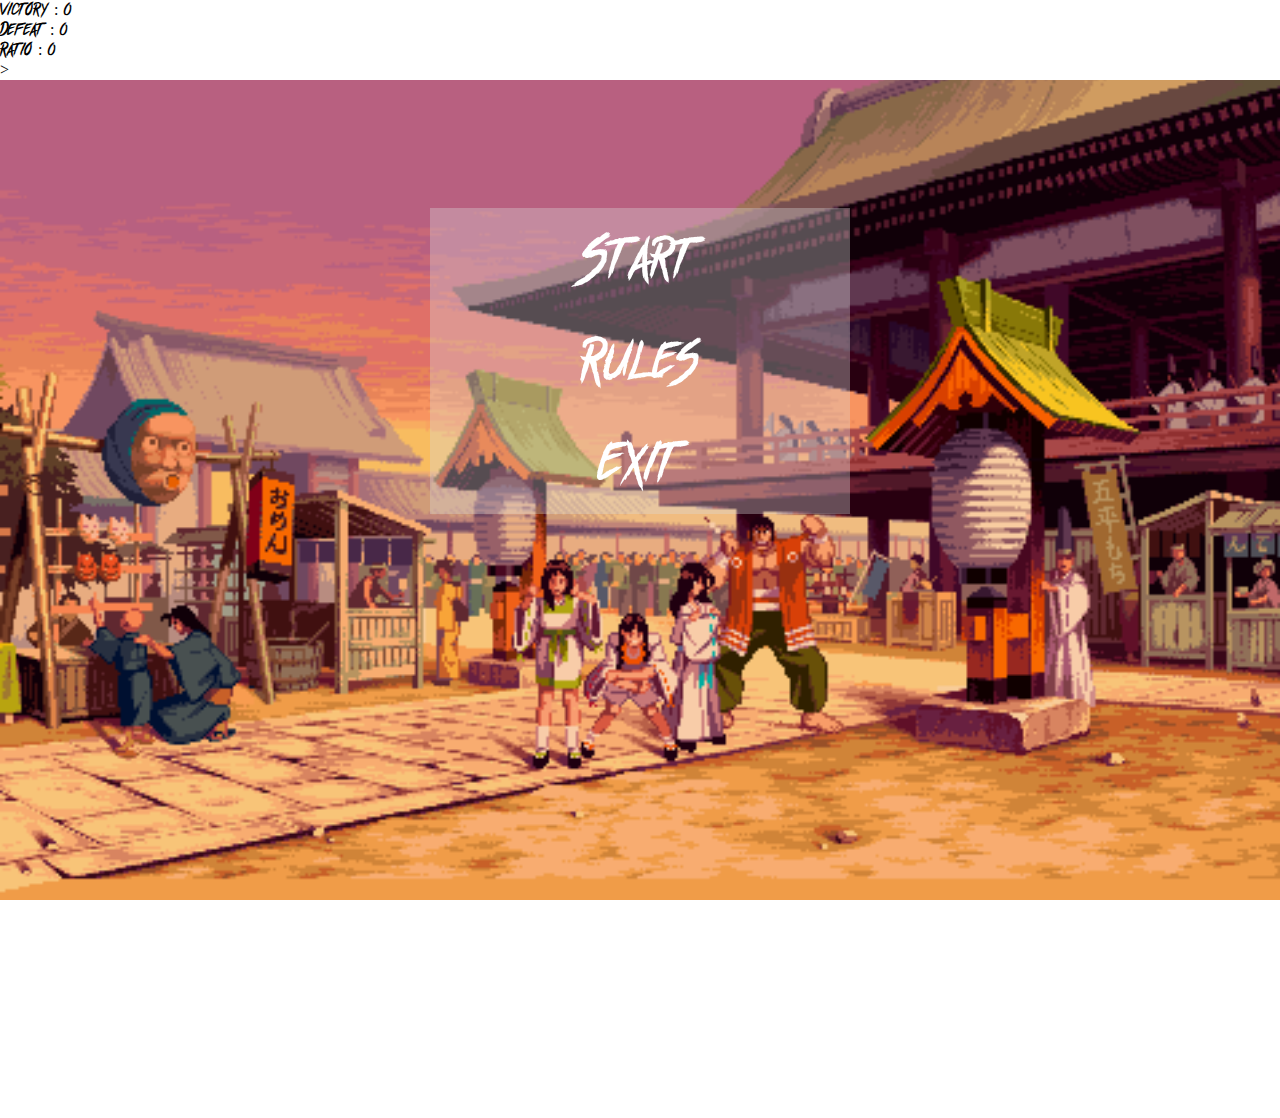
==== index.html @ 9429f016 "Ajout HTML première page" ====
<!DOCTYPE html>
<html lang="fr">
  <head>
    <meta charset="UTF-8" />
    <meta http-equiv="X-UA-Compatible" content="IE=edge" />
    <meta name="viewport" content="width=device-width, initial-scale=1.0" />
    <title>Shifumi</title>
    <link rel="stylesheet" href="assets/css/style.css" />
    <script async src="assets/js/function.js"></script>
  </head>

  <body>
    <section id="menu">
      <div class="scores">
        <div class="victory">
          <a>Victory : 0</a>
        </div>
        <div class="defeat">
          <a>Defeat : 0</a>
        </div>
        <div class="ratio">
          <a>Ratio : 0</a>
        </div>
      </div>
      >
      <div class="menu">
        <div class="box">
          <a class="button" href="game.html">Start</a>
        </div>
        <div class="box">
          <a class="button" href="#popup1">Rules</a>
        </div>
        <div id="popup1" class="overlay">
          <div class="popup">
            <h2>Rules :</h2>
            <a class="close" href="#">&times;</a>
            <div class="content">
              Once in three players reveal their hand (rock, paper or scissors)
              at the same time. The strongest shape wins and the player scores
              the winning point. If both players use the same form it is a draw.
            </div>
          </div>
        </div>
        <div class="box">
          <a class="button" id="test">Exit</a>
        </div>
      </div>
      <div class="logos">
        <div class="save">
          <svg
            class="button"
            width="75"
            height="75"
            viewBox="0 0 75 75"
            fill="none"
            xmlns="http://www.w3.org/2000/svg"
          >
            <path
              d="M59.375 56.25H15.625C13.8991 56.25 12.5 57.6491 12.5 59.375C12.5 61.1009 13.8991 62.5 15.625 62.5H59.375C61.1009 62.5 62.5 61.1009 62.5 59.375C62.5 57.6491 61.1009 56.25 59.375 56.25Z"
              fill="white"
            />
            <path
              d="M12.5 53.125V59.375C12.5 61.1009 13.8991 62.5 15.625 62.5C17.3509 62.5 18.75 61.1009 18.75 59.375V53.125C18.75 51.3991 17.3509 50 15.625 50C13.8991 50 12.5 51.3991 12.5 53.125Z"
              fill="white"
            />
            <path
              d="M56.25 53.125V59.375C56.25 61.1009 57.6491 62.5 59.375 62.5C61.1009 62.5 62.5 61.1009 62.5 59.375V53.125C62.5 51.3991 61.1009 50 59.375 50C57.6491 50 56.25 51.3991 56.25 53.125Z"
              fill="white"
            />
            <path
              d="M37.4998 46.875C36.852 46.8799 36.2186 46.6834 35.6873 46.3125L23.1873 37.5C22.5136 37.0221 22.0565 36.2969 21.916 35.4829C21.7755 34.6689 21.9629 33.8324 22.4373 33.1563C22.6742 32.8183 22.9756 32.5306 23.3242 32.3097C23.6729 32.0889 24.0618 31.9393 24.4685 31.8695C24.8753 31.7998 25.2919 31.8113 25.6941 31.9034C26.0964 31.9956 26.4765 32.1665 26.8123 32.4063L37.4998 39.875L48.1248 31.875C48.7879 31.3777 49.6213 31.1642 50.4418 31.2814C51.2623 31.3986 52.0026 31.837 52.4998 32.5C52.9971 33.1631 53.2106 33.9965 53.0934 34.817C52.9762 35.6374 52.5379 36.3777 51.8748 36.875L39.3748 46.25C38.8339 46.6557 38.176 46.875 37.4998 46.875Z"
              fill="white"
            />
            <path
              d="M37.5 40.625C36.6712 40.625 35.8763 40.2958 35.2903 39.7097C34.7042 39.1237 34.375 38.3288 34.375 37.5V12.5C34.375 11.6712 34.7042 10.8763 35.2903 10.2903C35.8763 9.70424 36.6712 9.375 37.5 9.375C38.3288 9.375 39.1237 9.70424 39.7097 10.2903C40.2958 10.8763 40.625 11.6712 40.625 12.5V37.5C40.625 38.3288 40.2958 39.1237 39.7097 39.7097C39.1237 40.2958 38.3288 40.625 37.5 40.625Z"
              fill="white"
            />
          </svg>
        </div>
      </div>
    </section>
  </body>
</html>
---- assets/css/style.css ----
/* Police */
@font-face {
    font-family: 'act_of_rejectionregular';
    src: url('../fonts/act_of_rejection-webfont.woff2') format('woff2'),
        url('../fonts/act_of_rejection-webfont.woff') format('woff');
}

/* élements de base + police */
* {
    margin: 0;
    padding: 0;
    text-decoration: none;
    font-family: 'act_of_rejectionregular';
}
/* Menu */
.menu {
    display: flex;
    flex-direction: column;
    align-items: center;
    text-align: center;
    padding-top: 10%;
    background: url("../img/bg1.gif") center center no-repeat fixed;
    background-size: cover;
    height: 90vh;
}

/* Boutons */
.button {
    font-size: 50px;
    padding: 10px;
    color: #fff;
    cursor: pointer;
    transition: all 0.3s ease-out;
}

.box {
    width: 380px;
    background: rgba(217, 217, 217, 0.35);
    padding: 20px;
}

/* Popup et Overlay */
.overlay {
    position: fixed;
    top: 0;
    bottom: 0;
    left: 0;
    right: 0;
    background: rgba(0, 0, 0, 0.7);
    transition: opacity 500ms;
    visibility: hidden;
    opacity: 0;
}

.overlay:target {
    visibility: visible;
    opacity: 1;
}

.popup {
    margin: 70px auto;
    padding: 20px;
    background: #fff;
    width: 30%;
    position: relative;
    transition: all 5s ease-in-out;
}

.popup h2 {
    margin-top: 0;
    color: #333;
    display: flex;
    justify-content: center;
    padding-bottom: 5%;
}

.popup .close {
    position: absolute;
    top: 20px;
    right: 30px;
    transition: all 200ms;
    font-size: 30px;
    font-weight: bold;
    text-decoration: none;
    color: #333;
}

.popup .content {
    max-height: 30%;
    overflow: auto;
}
@media only screen and (max-width: 600px) {

    * {
        margin: 0;
        padding: 0;
        text-decoration: none;
        font-family: 'act_of_rejectionregular';
    }
    .box{
        width: 50vw;
    }
    .menu{
        background: url("../img/bg1.gif") center center no-repeat fixed;
        background-size: cover;
        height: 100vh;
        display: flex;
        justify-content: center;
        align-items: center;
    }
  }
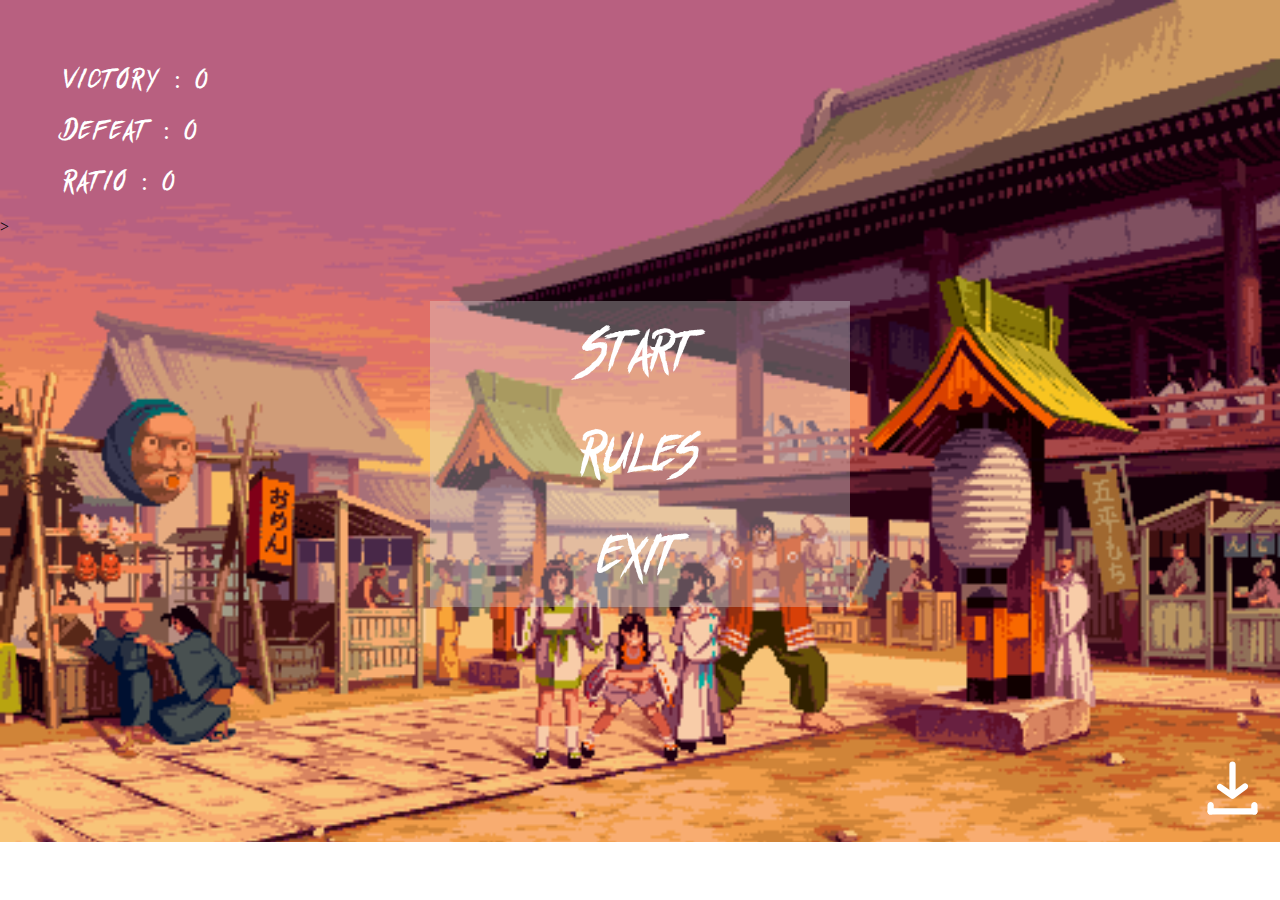
==== commit 605c2d78: "changement lien" ====
--- a/index.html
+++ b/index.html
@@ -6,7 +6,7 @@
     <meta name="viewport" content="width=device-width, initial-scale=1.0" />
     <title>Shifumi</title>
     <link rel="stylesheet" href="assets/css/style.css" />
-    <script async src="assets/js/function.js"></script>
+    <script async src="assets/js/script.js"></script>
   </head>
 
   <body>
--- a/assets/css/style.css
+++ b/assets/css/style.css
@@ -13,6 +13,24 @@
     font-family: 'act_of_rejectionregular';
 }
 /* Menu */
+#menu {
+    background: url("../img/bg1.gif") center center no-repeat fixed;
+    background-size: cover;
+}
+
+.scores {
+    padding-top: 5%;
+    padding-left: 5%;
+}
+
+.victory, .defeat, .ratio{
+    text-align: left;
+    margin-bottom: 20px;
+    color: #fff;
+    font-size: 25px;
+    letter-spacing: 3px;
+}
+
 .menu {
     display: flex;
     flex-direction: column;
@@ -22,6 +40,8 @@
     background: url("../img/bg1.gif") center center no-repeat fixed;
     background-size: cover;
     height: 90vh;
+    padding-top: 5%;
+    height: 49vh;
 }
 
 /* Boutons */
@@ -88,6 +108,11 @@
 .popup .content {
     max-height: 30%;
     overflow: auto;
+    font-family: Arial, Helvetica, sans-serif;
+}
+
+.save {
+    text-align: right;
 }
 @media only screen and (max-width: 600px) {
 
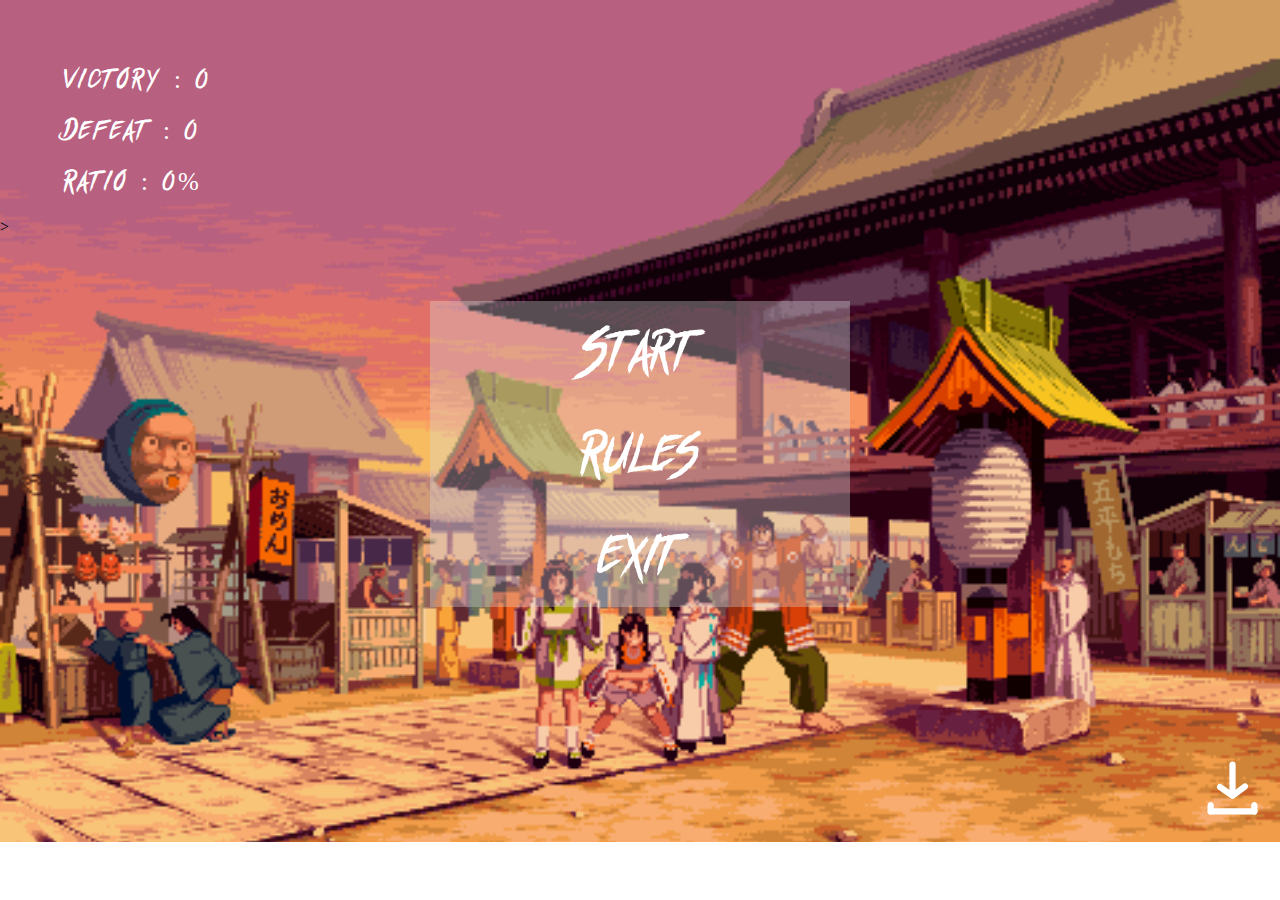
==== commit 5dae693f: "Ajout classe et %" ====
--- a/index.html
+++ b/index.html
@@ -19,7 +19,7 @@
           <a>Defeat : 0</a>
         </div>
         <div class="ratio">
-          <a>Ratio : 0</a>
+          <a>Ratio : 0%</a>
         </div>
       </div>
       >
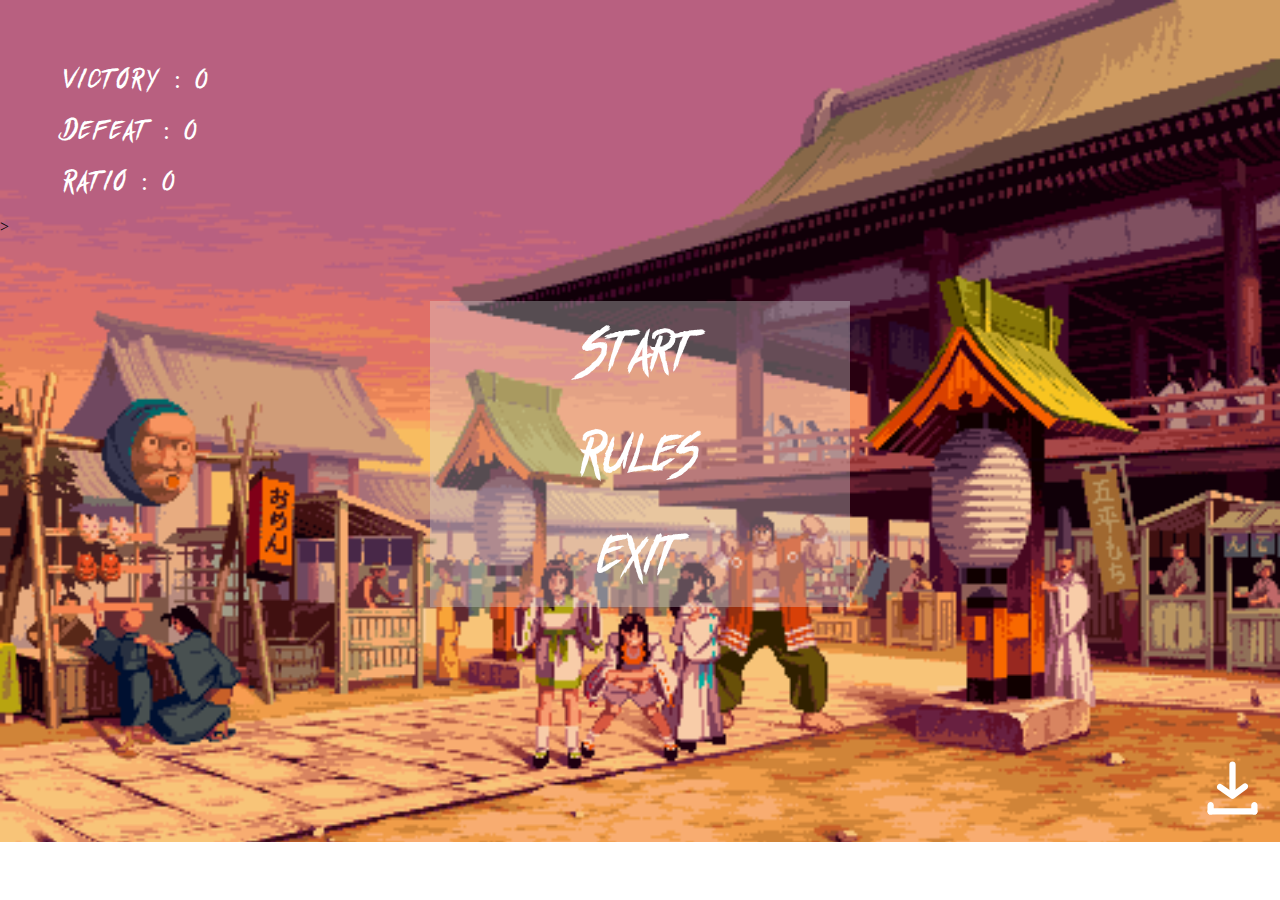
==== commit d0b17463: "écran de fin" ====
--- a/index.html
+++ b/index.html
@@ -1,83 +1,74 @@
 <!DOCTYPE html>
 <html lang="fr">
-  <head>
-    <meta charset="UTF-8" />
-    <meta http-equiv="X-UA-Compatible" content="IE=edge" />
-    <meta name="viewport" content="width=device-width, initial-scale=1.0" />
-    <title>Shifumi</title>
-    <link rel="stylesheet" href="assets/css/style.css" />
-    <script async src="assets/js/script.js"></script>
-  </head>
 
-  <body>
-    <section id="menu">
-      <div class="scores">
-        <div class="victory">
-          <a>Victory : 0</a>
-        </div>
-        <div class="defeat">
-          <a>Defeat : 0</a>
-        </div>
-        <div class="ratio">
-          <a>Ratio : 0%</a>
+<head>
+  <meta charset="UTF-8" />
+  <meta http-equiv="X-UA-Compatible" content="IE=edge" />
+  <meta name="viewport" content="width=device-width, initial-scale=1.0" />
+  <title>Shifumi</title>
+  <link rel="stylesheet" href="assets/css/style.css" />
+  <script async src="assets/js/script.js"></script>
+</head>
+
+<body>
+  <section id="menu">
+    <div class="scores">
+      <div class="victory">
+        <a>Victory : 0</a>
+      </div>
+      <div class="defeat">
+        <a>Defeat : 0</a>
+      </div>
+      <div class="ratio">
+        <a>Ratio : 0</a>
+      </div>
+    </div>
+    >
+    <div class="menu">
+      <div class="box">
+        <a class="button" href="game.html">Start</a>
+      </div>
+      <div class="box">
+        <a class="button" href="#popup1">Rules</a>
+      </div>
+      <div id="popup1" class="overlay">
+        <div class="popup">
+          <h2>Rules :</h2>
+          <a class="close" href="#">&times;</a>
+          <div class="content">
+            <p> Once in three players reveal their hand (rock, paper or scissors)
+              at the same time. The strongest shape wins and the player scores
+              the winning point. If both players use the same form it is a draw.</p>
+            <img src="assets/img/menu_regle.png">
+          </div>
         </div>
       </div>
-      >
-      <div class="menu">
-        <div class="box">
-          <a class="button" href="game.html">Start</a>
-        </div>
-        <div class="box">
-          <a class="button" href="#popup1">Rules</a>
-        </div>
-        <div id="popup1" class="overlay">
-          <div class="popup">
-            <h2>Rules :</h2>
-            <a class="close" href="#">&times;</a>
-            <div class="content">
-              Once in three players reveal their hand (rock, paper or scissors)
-              at the same time. The strongest shape wins and the player scores
-              the winning point. If both players use the same form it is a draw.
-            </div>
-          </div>
-        </div>
-        <div class="box">
-          <a class="button" id="test">Exit</a>
-        </div>
+      <div class="box">
+        <a class="button" id="test">Exit</a>
       </div>
-      <div class="logos">
-        <div class="save">
-          <svg
-            class="button"
-            width="75"
-            height="75"
-            viewBox="0 0 75 75"
-            fill="none"
-            xmlns="http://www.w3.org/2000/svg"
-          >
-            <path
-              d="M59.375 56.25H15.625C13.8991 56.25 12.5 57.6491 12.5 59.375C12.5 61.1009 13.8991 62.5 15.625 62.5H59.375C61.1009 62.5 62.5 61.1009 62.5 59.375C62.5 57.6491 61.1009 56.25 59.375 56.25Z"
-              fill="white"
-            />
-            <path
-              d="M12.5 53.125V59.375C12.5 61.1009 13.8991 62.5 15.625 62.5C17.3509 62.5 18.75 61.1009 18.75 59.375V53.125C18.75 51.3991 17.3509 50 15.625 50C13.8991 50 12.5 51.3991 12.5 53.125Z"
-              fill="white"
-            />
-            <path
-              d="M56.25 53.125V59.375C56.25 61.1009 57.6491 62.5 59.375 62.5C61.1009 62.5 62.5 61.1009 62.5 59.375V53.125C62.5 51.3991 61.1009 50 59.375 50C57.6491 50 56.25 51.3991 56.25 53.125Z"
-              fill="white"
-            />
-            <path
-              d="M37.4998 46.875C36.852 46.8799 36.2186 46.6834 35.6873 46.3125L23.1873 37.5C22.5136 37.0221 22.0565 36.2969 21.916 35.4829C21.7755 34.6689 21.9629 33.8324 22.4373 33.1563C22.6742 32.8183 22.9756 32.5306 23.3242 32.3097C23.6729 32.0889 24.0618 31.9393 24.4685 31.8695C24.8753 31.7998 25.2919 31.8113 25.6941 31.9034C26.0964 31.9956 26.4765 32.1665 26.8123 32.4063L37.4998 39.875L48.1248 31.875C48.7879 31.3777 49.6213 31.1642 50.4418 31.2814C51.2623 31.3986 52.0026 31.837 52.4998 32.5C52.9971 33.1631 53.2106 33.9965 53.0934 34.817C52.9762 35.6374 52.5379 36.3777 51.8748 36.875L39.3748 46.25C38.8339 46.6557 38.176 46.875 37.4998 46.875Z"
-              fill="white"
-            />
-            <path
-              d="M37.5 40.625C36.6712 40.625 35.8763 40.2958 35.2903 39.7097C34.7042 39.1237 34.375 38.3288 34.375 37.5V12.5C34.375 11.6712 34.7042 10.8763 35.2903 10.2903C35.8763 9.70424 36.6712 9.375 37.5 9.375C38.3288 9.375 39.1237 9.70424 39.7097 10.2903C40.2958 10.8763 40.625 11.6712 40.625 12.5V37.5C40.625 38.3288 40.2958 39.1237 39.7097 39.7097C39.1237 40.2958 38.3288 40.625 37.5 40.625Z"
-              fill="white"
-            />
-          </svg>
-        </div>
+    </div>
+    <div class="logos">
+      <div class="save">
+        <svg class="button" width="75" height="75" viewBox="0 0 75 75" fill="none" xmlns="http://www.w3.org/2000/svg">
+          <path
+            d="M59.375 56.25H15.625C13.8991 56.25 12.5 57.6491 12.5 59.375C12.5 61.1009 13.8991 62.5 15.625 62.5H59.375C61.1009 62.5 62.5 61.1009 62.5 59.375C62.5 57.6491 61.1009 56.25 59.375 56.25Z"
+            fill="white" />
+          <path
+            d="M12.5 53.125V59.375C12.5 61.1009 13.8991 62.5 15.625 62.5C17.3509 62.5 18.75 61.1009 18.75 59.375V53.125C18.75 51.3991 17.3509 50 15.625 50C13.8991 50 12.5 51.3991 12.5 53.125Z"
+            fill="white" />
+          <path
+            d="M56.25 53.125V59.375C56.25 61.1009 57.6491 62.5 59.375 62.5C61.1009 62.5 62.5 61.1009 62.5 59.375V53.125C62.5 51.3991 61.1009 50 59.375 50C57.6491 50 56.25 51.3991 56.25 53.125Z"
+            fill="white" />
+          <path
+            d="M37.4998 46.875C36.852 46.8799 36.2186 46.6834 35.6873 46.3125L23.1873 37.5C22.5136 37.0221 22.0565 36.2969 21.916 35.4829C21.7755 34.6689 21.9629 33.8324 22.4373 33.1563C22.6742 32.8183 22.9756 32.5306 23.3242 32.3097C23.6729 32.0889 24.0618 31.9393 24.4685 31.8695C24.8753 31.7998 25.2919 31.8113 25.6941 31.9034C26.0964 31.9956 26.4765 32.1665 26.8123 32.4063L37.4998 39.875L48.1248 31.875C48.7879 31.3777 49.6213 31.1642 50.4418 31.2814C51.2623 31.3986 52.0026 31.837 52.4998 32.5C52.9971 33.1631 53.2106 33.9965 53.0934 34.817C52.9762 35.6374 52.5379 36.3777 51.8748 36.875L39.3748 46.25C38.8339 46.6557 38.176 46.875 37.4998 46.875Z"
+            fill="white" />
+          <path
+            d="M37.5 40.625C36.6712 40.625 35.8763 40.2958 35.2903 39.7097C34.7042 39.1237 34.375 38.3288 34.375 37.5V12.5C34.375 11.6712 34.7042 10.8763 35.2903 10.2903C35.8763 9.70424 36.6712 9.375 37.5 9.375C38.3288 9.375 39.1237 9.70424 39.7097 10.2903C40.2958 10.8763 40.625 11.6712 40.625 12.5V37.5C40.625 38.3288 40.2958 39.1237 39.7097 39.7097C39.1237 40.2958 38.3288 40.625 37.5 40.625Z"
+            fill="white" />
+        </svg>
       </div>
-    </section>
-  </body>
-</html>
+    </div>
+  </section>
+</body>
+
+</html>--- a/assets/css/style.css
+++ b/assets/css/style.css
@@ -114,6 +114,7 @@
 .save {
     text-align: right;
 }
+
 @media only screen and (max-width: 600px) {
 
     * {
